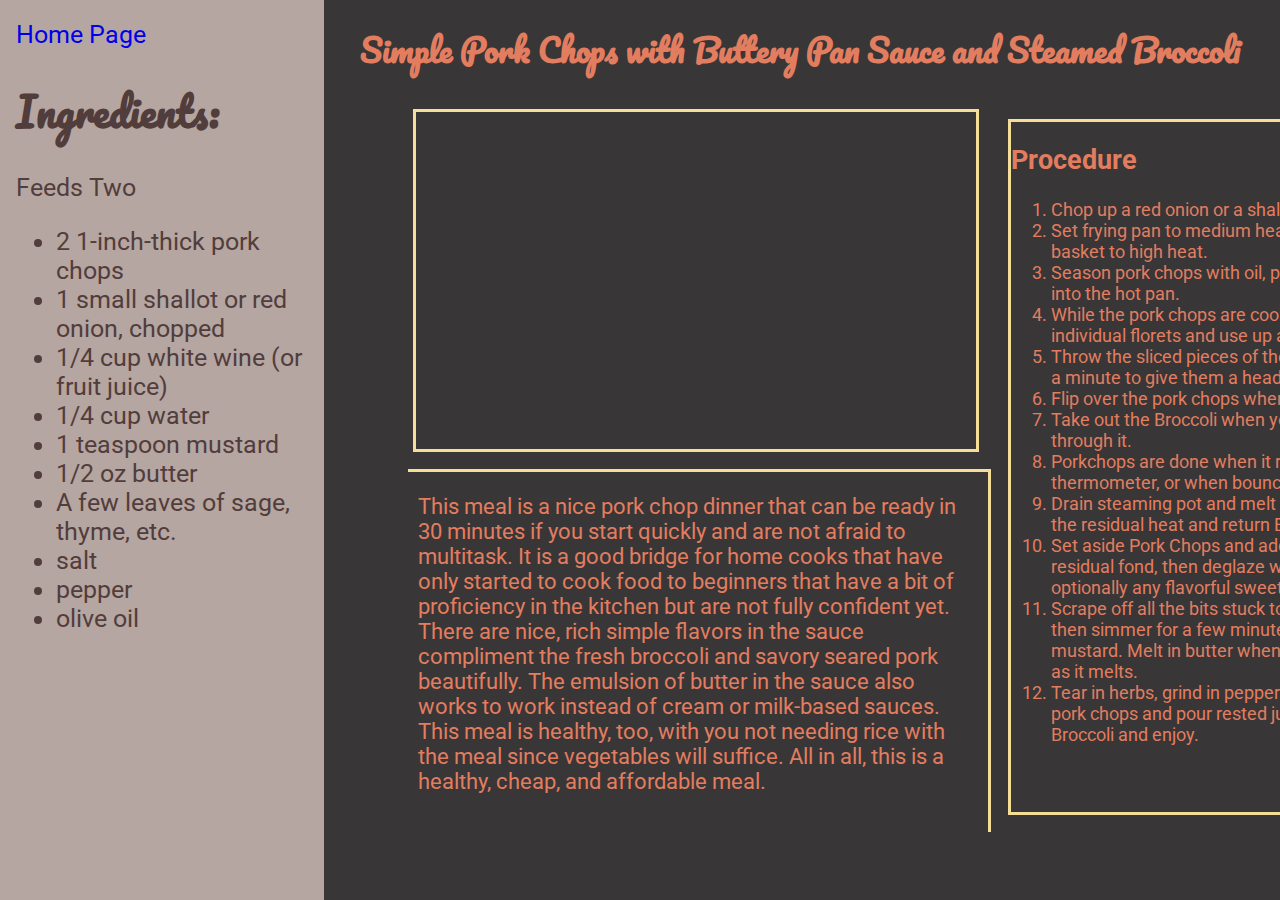
==== htdocs/recipe1.html @ 20c503a2 "Initial commit" ====
﻿<!DOCTYPE html>
<!-- basic structure of an HTML document -->
<html>
	<head>
		<meta charset="UTF-8">
		<meta name="author" content="Jaeden Miguel G. Castro">
		<meta name="keywords" content="HTML, CSS">
		<meta name="revised" content="11-06-2021">
		<title> Pork Chops with Pan Sauce </title>
		<link rel="stylesheet" href="../css/stylemain.css">
		<link rel="icon" href="../images/favicon.png" type="image/png" sizes="512x512">
		<link rel="preconnect" href="https://fonts.googleapis.com">
		<link rel="preconnect" href="https://fonts.gstatic.com" crossorigin>
		<link href="https://fonts.googleapis.com/css2?family=Pacifico&family=Roboto:wght@100;400&display=swap" rel="stylesheet">

		<style>
			/* Included video */
			.video  { 
				width:560px; 
				height:337px; 
				position:absolute;
				border: 3px solid #F5DF98;
				margin-left: 75px;
			}
			/* Procedure */
			.box1  { 
				width:550px; 
				height:690px; 
				border: 3px solid #F5DF98; 
				float:right;
				margin-left:1000px;
				font-size: 18px;
				padding: 0px 0px 0px 0px;
				border-width: 0px 0px 3spx 3px;
				position:absolute;
				overflow: auto;
			}
			/* Notes on the Recipe */
			.box2  { 
				width:560px; 
				height:360px; 
				border: 3px solid #F5DF98; 
				float:left;
				margin-left:400px;
				margin-top: 350px;
				font-size: 22px;
				padding: 0px 10px 0px 10px;
				border-width: 3px 3px 0px 0px;
				position:absolute;
				overflow: auto;
			}


</style>
	</head>
<!-- Side navigation -->
<body>
<!-- Sidebar -->
<aside>
  <a href="index.html"> Home Page </a>
  <h1> Ingredients: </h1> <p> Feeds Two </p>
  <ul>
	<li> 2 1-inch-thick pork chops
	<li> 1 small shallot or red onion, chopped
	<li> 1/4 cup white wine (or fruit juice)
	<li> 1/4 cup water
	<li> 1 teaspoon mustard
	<li> 1/2 oz butter
	<li> A few leaves of sage, thyme, etc.
	<li> salt
	<li> pepper
	<li> olive oil
   </ul>
</aside>
<!-- Main Part of Website -->
<header> <!-- Title  -->
 <h1 style="text-align: center; font-family: 'Pacifico', cursive;"> Simple Pork Chops with Buttery Pan Sauce and Steamed Broccoli </h1>
</header>
	<section>
	<iframe class="video" src="https://www.youtube.com/embed/5pV_LosNT1U" title="YouTube video player" allow="accelerometer; autoplay; clipboard-write; encrypted-media; gyroscope; picture-in-picture" allowfullscreen></iframe>
	</section>
	<section class="box1"> <!-- Procedure -->
	<h2>Procedure </h2> 
	<ol>
		<li>Chop up a red onion or a shallot into small pieces. 
		<li>Set frying pan to medium heat and set the pot with a steamer basket to high heat. 
		<li>Season pork chops with oil, pepper, and salt and gently place into the hot pan.
		<li>While the pork chops are cooking, chop up the broccoli into individual florets and use up any edible parts of the stalk. 
		<li>Throw the sliced pieces of the stalk into the steaming basket for a minute to give them a head-start then add the florets. 
		<li>Flip over the pork chops when brown.
		<li>Take out the Broccoli when you can smoothly push a fork through it.
		<li>Porkchops are done when it reads 145 F using a kitchen thermometer, or when bouncy and firm.
		<li>Drain steaming pot and melt in butter and optionally, garlic using the residual heat and return Broccoli then add a pinch of salt.
		<li>Set aside Pork Chops and add chopped onions or shallots in the residual fond, then deglaze with water and white wine (or optionally any flavorful sweet-and-sour liquid)
		<li>Scrape off all the bits stuck to the pan with a wooden spoon then simmer for a few minutes. Turn off the heat and mix in mustard. Melt in butter when not bubbling and mix it in gradually as it melts.
		<li>Tear in herbs, grind in pepper and add salt to the sauce. Slice pork chops and pour rested juice into the sauce. Serve with Broccoli and enjoy.
	</ul>
	</section>
	
	<section class="box2"> <!-- Notes on the Recipe-->
	<p> This meal is a nice pork chop dinner that can be ready in 30 minutes if you start quickly and are not afraid to multitask. It is a good bridge for home cooks that have only started to cook food to beginners that have a bit of proficiency in the kitchen but are not fully confident yet. There are nice, rich simple flavors in the sauce compliment the fresh broccoli and savory seared pork beautifully. The emulsion of butter in the sauce also works to work instead of cream or milk-based sauces. This meal is healthy, too, with you not needing rice with the meal since vegetables will suffice. All in all, this is a healthy, cheap, and affordable meal. </p>
	</section>
</body>
</html>
---- css/stylemain.css ----
/* Navigation Bar */
 aside {
  height: 100%;
  width: 300px; 
  position: fixed; 
  z-index: 1; 
  top: 0; 
  left: 0;
  background-color: #B6A6A1; 
  overflow-x: hidden; 
  padding: 20px 8px 6px 16px;
  text-decoration: none;
  font-size: 25px;
  color: #523D3D;
  display: block;  
  font-family: 'Roboto', sans-serif;
}
/*Sidebar Text */

body {
	background-color: #383636;
}
/* main page*/
header {
  position: relative;
  margin-left: 320px; /* Same as the width of the sidebar */
  text-decoration: none;
  color: #E27D60;
  font-family: 'Roboto', sans-serif;
}
a {
text-decoration: none;
}
.center { /* Centers Sidebar Image */
	display: block;
	margin-left: auto;
	margin-right: auto;
	margin-top: 10px;
	width: 90%;
}
aside h1 {
	font-size: 40px;
	font-family: 'Pacifico', cursive;
}
/* CSS for centerpiece Image */
.mainimage { 
	margin:40px 0px 0px 100px;
	border: 3px solid #F5DF98; 
	float:left;
}
section {
  margin-left: 320px; /* Same as the width of the sidebar */
  text-decoration: none;
  color: #E27D60;
  padding: 10px;
  font-family: 'Roboto', sans-serif;
}
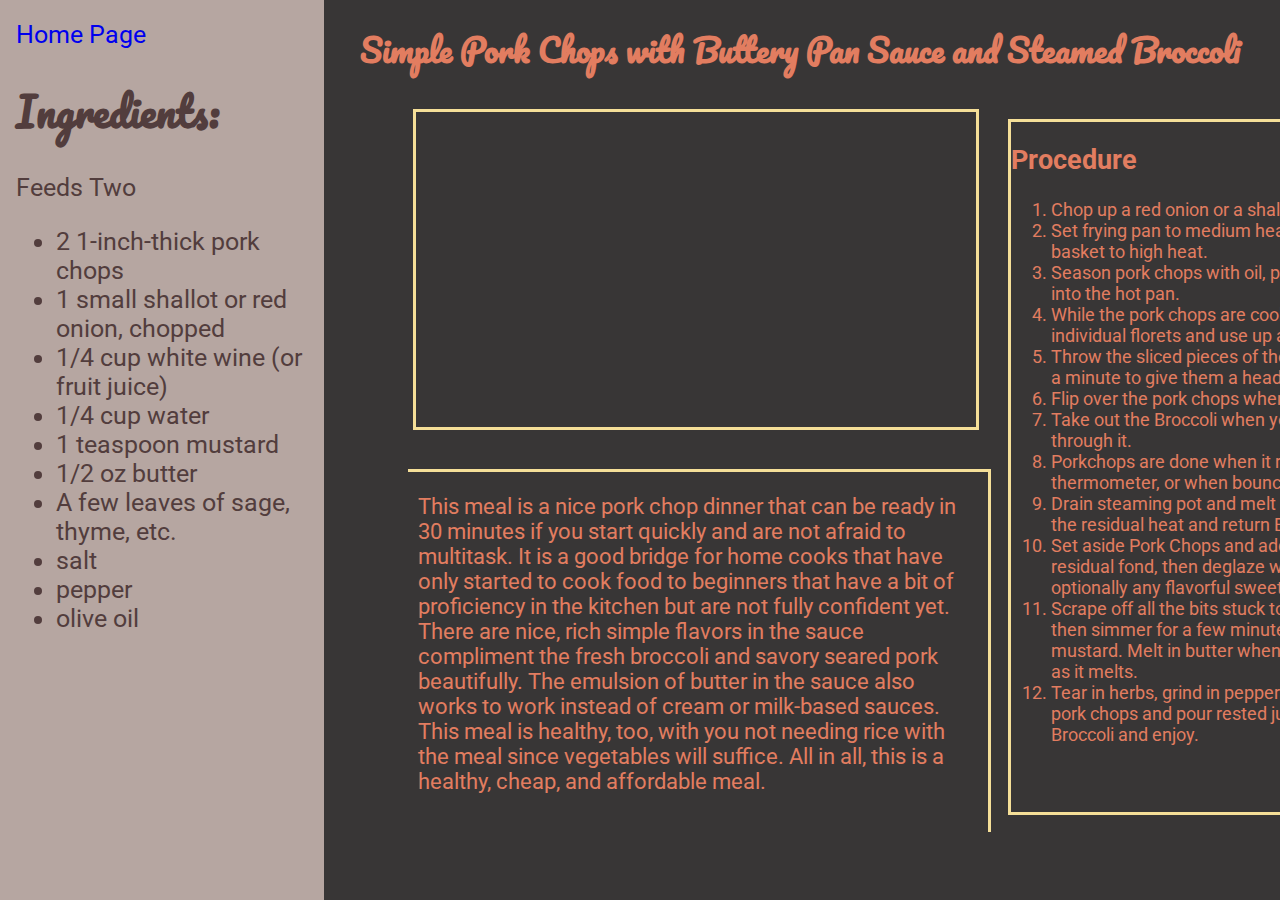
==== commit 9204cfca: "Update recipe1.html" ====
--- a/htdocs/recipe1.html
+++ b/htdocs/recipe1.html
@@ -17,7 +17,7 @@
 			/* Included video */
 			.video  { 
 				width:560px; 
-				height:337px; 
+				height:315px; 
 				position:absolute;
 				border: 3px solid #F5DF98;
 				margin-left: 75px;
@@ -57,7 +57,7 @@
 <body>
 <!-- Sidebar -->
 <aside>
-  <a href="index.html"> Home Page </a>
+  <a href="../index.html"> Home Page </a>
   <h1> Ingredients: </h1> <p> Feeds Two </p>
   <ul>
 	<li> 2 1-inch-thick pork chops
@@ -76,8 +76,8 @@
 <header> <!-- Title  -->
  <h1 style="text-align: center; font-family: 'Pacifico', cursive;"> Simple Pork Chops with Buttery Pan Sauce and Steamed Broccoli </h1>
 </header>
-	<section>
-	<iframe class="video" src="https://www.youtube.com/embed/5pV_LosNT1U" title="YouTube video player" allow="accelerometer; autoplay; clipboard-write; encrypted-media; gyroscope; picture-in-picture" allowfullscreen></iframe>
+	<section> <!-- Autoplay works on Internet Explorer, but not on chrome.  -->
+		<iframe class="video" width="560" height="315" src="https://www.youtube.com/embed/5pV_LosNT1U?&autoplay=1" title="YouTube video player" frameborder="0" allow="accelerometer; autoplay; clipboard-write; encrypted-media; gyroscope; picture-in-picture" allowfullscreen></iframe>
 	</section>
 	<section class="box1"> <!-- Procedure -->
 	<h2>Procedure </h2> 
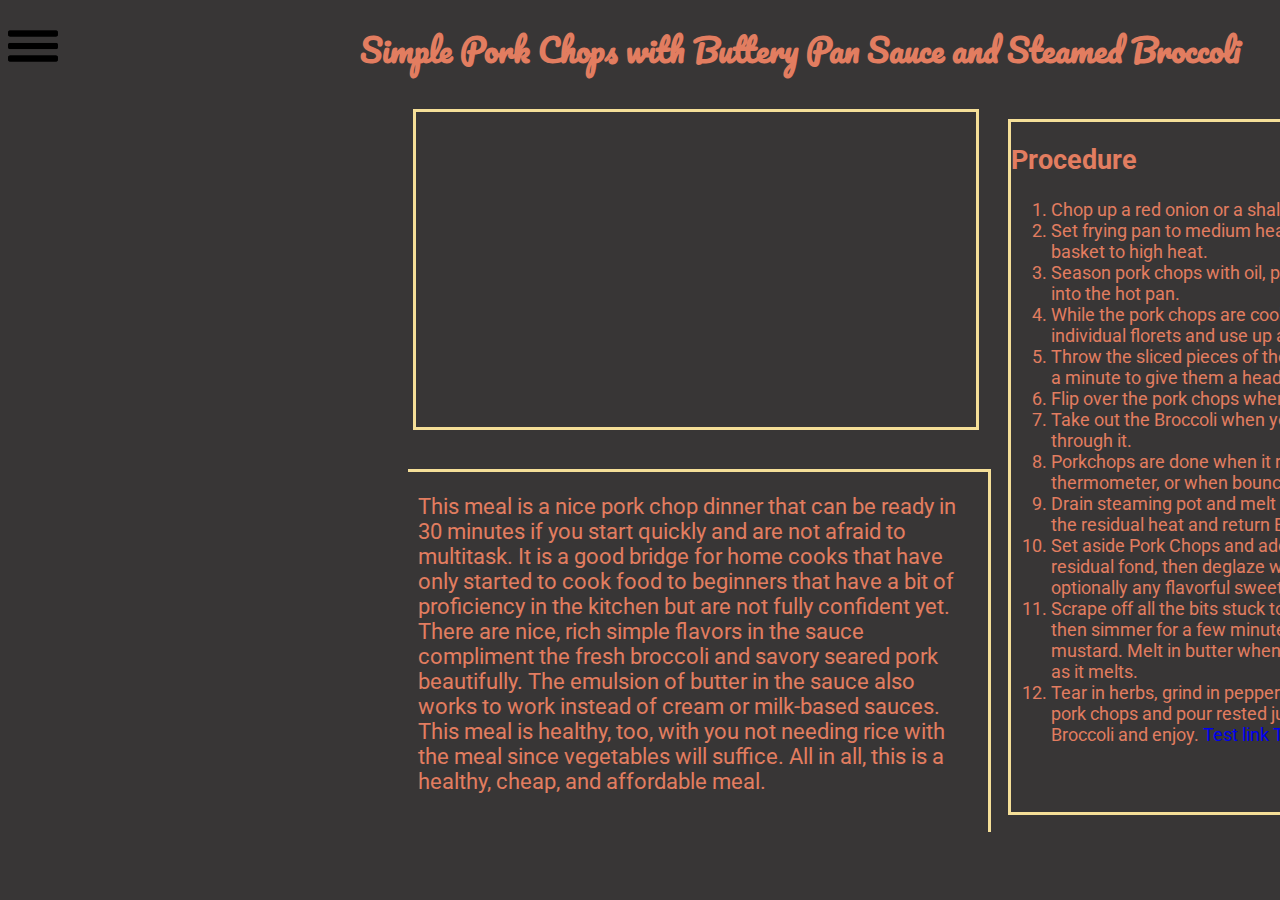
==== commit bf9eb55c: "Added Animations" ====
--- a/htdocs/recipe1.html
+++ b/htdocs/recipe1.html
@@ -49,15 +49,68 @@
 				position:absolute;
 				overflow: auto;
 			}
+			:target#Anim1 {
+				animation-name:sidebar1;
+				animation-duration: 1s;
+				animation-fill-mode: forwards;
+			}
+			@keyframes sidebar1 {
+				0%   { left:-300px; top:0px;}
+				100%  {left:0px; top:0px;}
+			}
+			:target#Anim2 {
+				animation-name:sidebar2;
+				animation-duration: 1s;
 
+			}
+			@keyframes sidebar2 {
+				0%   { left:0px; top:0px;}
+				100%  {left:-370px; top:0px;}
+			}
+			.BarIcon{
+			position:absolute;
+			height:50px;
+			width:50px;
+			}
+			.XIcon
+			{
+			position:absolute;
+			height:50px;
+			width:50px;
+			left:250px;
+			top:10px;
+			}
 
 </style>
 	</head>
 <!-- Side navigation -->
 <body>
 <!-- Sidebar -->
-<aside>
-  <a href="../index.html"> Home Page </a>
+<div>
+<a href="#Anim1">
+<img alt="Icon" class="BarIcon"src="../images/BarIcon.png">
+</div>
+<aside id ="Anim1">
+<a href="#Anim2"> <img alt="Icon" class="XIcon"src="../images/XIcon.png"> </a>
+<a href="../index.html"> Home Page </a>
+  <h1> Ingredients: </h1> <p> Feeds Two </p>
+  <ul>
+	<li> 2 1-inch-thick pork chops
+	<li> 1 small shallot or red onion, chopped
+	<li> 1/4 cup white wine (or fruit juice)
+	<li> 1/4 cup water
+	<li> 1 teaspoon mustard
+	<li> 1/2 oz butter
+	<li> A few leaves of sage, thyme, etc.
+	<li> salt
+	<li> pepper
+	<li> olive oil
+   </ul>
+</aside>
+
+<aside id ="Anim2">
+<a href="#Anim2"> <img alt="Icon" class="XIcon"src="../images/XIcon.png"> </a>
+<a href="../index.html"> Home Page </a>
   <h1> Ingredients: </h1> <p> Feeds Two </p>
   <ul>
 	<li> 2 1-inch-thick pork chops
@@ -95,6 +148,8 @@
 		<li>Scrape off all the bits stuck to the pan with a wooden spoon then simmer for a few minutes. Turn off the heat and mix in mustard. Melt in butter when not bubbling and mix it in gradually as it melts.
 		<li>Tear in herbs, grind in pepper and add salt to the sauce. Slice pork chops and pour rested juice into the sauce. Serve with Broccoli and enjoy.
 	</ul>
+	<a href="#Anim1">Test link</a>
+	<a href="#Anim2">Test link</a>
 	</section>
 	
 	<section class="box2"> <!-- Notes on the Recipe-->
--- a/css/stylemain.css
+++ b/css/stylemain.css
@@ -2,7 +2,7 @@
  aside {
   height: 100%;
   width: 300px; 
-  position: fixed; 
+  position: absolute; 
   z-index: 1; 
   top: 0; 
   left: 0;
@@ -14,6 +14,7 @@
   color: #523D3D;
   display: block;  
   font-family: 'Roboto', sans-serif;
+  left: -350px;
 }
 /*Sidebar Text */
 
@@ -22,7 +23,6 @@
 }
 /* main page*/
 header {
-  position: relative;
   margin-left: 320px; /* Same as the width of the sidebar */
   text-decoration: none;
   color: #E27D60;
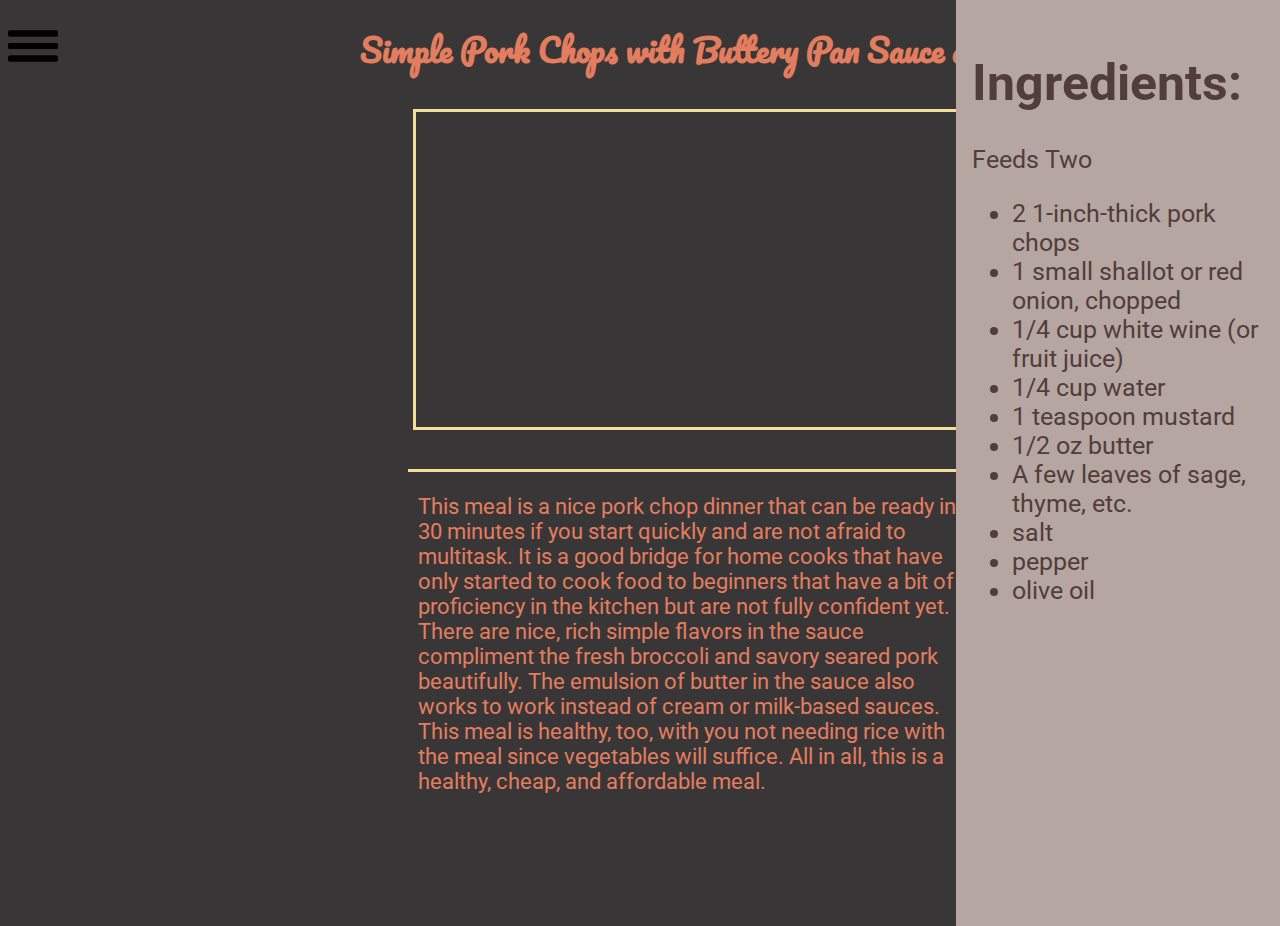
==== commit 1f105db7: "Bugfixes" ====
--- a/htdocs/recipe1.html
+++ b/htdocs/recipe1.html
@@ -15,17 +15,11 @@
 
 		<style>
 			/* Included video */
-			.video  { 
-				width:560px; 
-				height:315px; 
-				position:absolute;
-				border: 3px solid #F5DF98;
-				margin-left: 75px;
-			}
+
 			/* Procedure */
 			.box1  { 
 				width:550px; 
-				height:690px; 
+				height:750px; 
 				border: 3px solid #F5DF98; 
 				float:right;
 				margin-left:1000px;
@@ -38,7 +32,7 @@
 			/* Notes on the Recipe */
 			.box2  { 
 				width:560px; 
-				height:360px; 
+				height:400px; 
 				border: 3px solid #F5DF98; 
 				float:left;
 				margin-left:400px;
@@ -49,37 +43,7 @@
 				position:absolute;
 				overflow: auto;
 			}
-			:target#Anim1 {
-				animation-name:sidebar1;
-				animation-duration: 1s;
-				animation-fill-mode: forwards;
-			}
-			@keyframes sidebar1 {
-				0%   { left:-300px; top:0px;}
-				100%  {left:0px; top:0px;}
-			}
-			:target#Anim2 {
-				animation-name:sidebar2;
-				animation-duration: 1s;
 
-			}
-			@keyframes sidebar2 {
-				0%   { left:0px; top:0px;}
-				100%  {left:-370px; top:0px;}
-			}
-			.BarIcon{
-			position:absolute;
-			height:50px;
-			width:50px;
-			}
-			.XIcon
-			{
-			position:absolute;
-			height:50px;
-			width:50px;
-			left:250px;
-			top:10px;
-			}
 
 </style>
 	</head>
@@ -87,73 +51,106 @@
 <body>
 <!-- Sidebar -->
 <div>
-<a href="#Anim1">
-<img alt="Icon" class="BarIcon"src="../images/BarIcon.png">
+<a href="#Anim1"><img alt="Icon" class="BarIcon"src="../images/BarIcon.png"></a>
 </div>
-<aside id ="Anim1">
+<nav id ="Anim1">
 <a href="#Anim2"> <img alt="Icon" class="XIcon"src="../images/XIcon.png"> </a>
-<a href="../index.html"> Home Page </a>
-  <h1> Ingredients: </h1> <p> Feeds Two </p>
-  <ul>
-	<li> 2 1-inch-thick pork chops
-	<li> 1 small shallot or red onion, chopped
-	<li> 1/4 cup white wine (or fruit juice)
-	<li> 1/4 cup water
-	<li> 1 teaspoon mustard
-	<li> 1/2 oz butter
-	<li> A few leaves of sage, thyme, etc.
-	<li> salt
-	<li> pepper
-	<li> olive oil
-   </ul>
-</aside>
-
-<aside id ="Anim2">
+<h1> Recipes: </h1>
+  <h2>Home Page</h2>
+  <a href="../index.html"><img src="../images/Food.jpg" width= "250px" height = "141px" alt="Home Page" class="center"></a>
+  <p>Recipe #2: Chicken and Rice Bake</p>
+  <a href="../htdocs/recipe2.html"><img src="../images/chickenricebake.png" width= "250px" height = "141px" alt="Chicken and Rice Bake" class="center"></a>
+  <p>Recipe #3: Baked Sushi</p>
+  <a href="../htdocs/recipe3.html"><img src="../images/bakedsushi.png" width= "250px" height = "141px" alt="Baked Sushi" class="center"></a>
+  <p>Recipe #4: Chocolate Cake with Italian Meringue</p>
+  <a href="../htdocs/recipe4.html"><img src="../images/chocolatecake.png" width= "250px" height = "141px" alt="Chocolate Cake with Italian Meringue" class="center"></a>
+  
+  <h6> My Facebook, Adam Ragusea's Youtube and Facebook:</h6>
+  	
+	<a href="https://www.youtube.com/channel/UC9_p50tH3WmMslWRWKnM7dQ">
+	<img src="../images/Youtube1.jpg" alt="Adam Ragusea's Youtube" title="Adam Ragusea's Youtube" class="default" id="socialmedia"> 
+	<img src="../images/Youtube2.png" alt="Adam Ragusea's Youtube" title="Adam Ragusea's Youtube" class="hover" id="socialmedia">
+	</a>
+	<a href="https://twitter.com/aragusea">
+	<img src="../images/Twitter1.png" alt="Adam Ragusea's Twitter" title="Adam Ragusea's Twitter" class="default" id="socialmedia"> 
+	<img src="../images/Twitter2.png" alt="Adam Ragusea's Twitter" title="Adam Ragusea's Twitter" class="hover" id="socialmedia">
+	</a>
+	<a href="https://www.facebook.com/raedenjin">
+	<img src="../images/Facebook1.png" alt="My Facebook" class="default" title="My Facebook" id="socialmedia"></img>
+	<img src="../images/Facebook2.png" alt="My Facebook" class="hover" title="My Facebook" id="socialmedia"></img>
+	</a>
+</nav>
+<nav id="Anim2">
 <a href="#Anim2"> <img alt="Icon" class="XIcon"src="../images/XIcon.png"> </a>
-<a href="../index.html"> Home Page </a>
-  <h1> Ingredients: </h1> <p> Feeds Two </p>
-  <ul>
-	<li> 2 1-inch-thick pork chops
-	<li> 1 small shallot or red onion, chopped
-	<li> 1/4 cup white wine (or fruit juice)
-	<li> 1/4 cup water
-	<li> 1 teaspoon mustard
-	<li> 1/2 oz butter
-	<li> A few leaves of sage, thyme, etc.
-	<li> salt
-	<li> pepper
-	<li> olive oil
-   </ul>
-</aside>
+  <h1> Recipes: </h1>
+  <h2>Home Page</h2>
+  <a href="../index.html"><img src="../images/Food.jpg" width= "250px" height = "141px" alt="Home Page" class="center"></a>
+  <p>Recipe #2: Chicken and Rice Bake</p>
+  <a href="../htdocs/recipe2.html"><img src="../images/chickenricebake.png" width= "250px" height = "141px" alt="Chicken and Rice Bake" class="center"></a>
+  <p>Recipe #3: Baked Sushi</p>
+  <a href="../htdocs/recipe3.html"><img src="../images/bakedsushi.png" width= "250px" height = "141px" alt="Baked Sushi" class="center"></a>
+  <p>Recipe #4: Chocolate Cake with Italian Meringue</p>
+  <a href="../htdocs/recipe4.html"><img src="../images/chocolatecake.png" width= "250px" height = "141px" alt="Chocolate Cake with Italian Meringue" class="center"></a>
+  
+  <h6> My Facebook, Adam Ragusea's Youtube and Facebook:</h6>
+  
+  	<a href="https://www.youtube.com/channel/UC9_p50tH3WmMslWRWKnM7dQ">
+	<img src="../images/Youtube1.jpg" alt="Adam Ragusea's Youtube" title="Adam Ragusea's Youtube" class="default" id="socialmedia"> 
+	<img src="../images/Youtube2.png" alt="Adam Ragusea's Youtube" title="Adam Ragusea's Youtube" class="hover" id="socialmedia">
+	</a>
+	<a href="https://twitter.com/aragusea">
+	<img src="../images/Twitter1.png" alt="Adam Ragusea's Twitter" title="Adam Ragusea's Twitter" class="default" id="socialmedia"> 
+	<img src="../images/Twitter2.png" alt="Adam Ragusea's Twitter" title="Adam Ragusea's Twitter" class="hover" id="socialmedia">
+	</a>
+	<a href="https://www.facebook.com/raedenjin">
+	<img src="../images/Facebook1.png" alt="My Facebook" class="default" title="My Facebook" id="socialmedia"></img>
+	<img src="../images/Facebook2.png" alt="My Facebook" class="hover" title="My Facebook" id="socialmedia"></img>
+	</a>
+</nav>
 <!-- Main Part of Website -->
 <header> <!-- Title  -->
- <h1 style="text-align: center; font-family: 'Pacifico', cursive;"> Simple Pork Chops with Buttery Pan Sauce and Steamed Broccoli </h1>
+ <h1> Simple Pork Chops with Buttery Pan Sauce and Steamed Broccoli </h1>
 </header>
 	<section> <!-- Autoplay works on Internet Explorer, but not on chrome.  -->
 		<iframe class="video" width="560" height="315" src="https://www.youtube.com/embed/5pV_LosNT1U?&autoplay=1" title="YouTube video player" frameborder="0" allow="accelerometer; autoplay; clipboard-write; encrypted-media; gyroscope; picture-in-picture" allowfullscreen></iframe>
 	</section>
 	<section class="box1"> <!-- Procedure -->
 	<h2>Procedure </h2> 
-	<ol>
+		<ol>
 		<li>Chop up a red onion or a shallot into small pieces. 
-		<li>Set frying pan to medium heat and set the pot with a steamer basket to high heat. 
-		<li>Season pork chops with oil, pepper, and salt and gently place into the hot pan.
-		<li>While the pork chops are cooking, chop up the broccoli into individual florets and use up any edible parts of the stalk. 
-		<li>Throw the sliced pieces of the stalk into the steaming basket for a minute to give them a head-start then add the florets. 
-		<li>Flip over the pork chops when brown.
-		<li>Take out the Broccoli when you can smoothly push a fork through it.
-		<li>Porkchops are done when it reads 145 F using a kitchen thermometer, or when bouncy and firm.
-		<li>Drain steaming pot and melt in butter and optionally, garlic using the residual heat and return Broccoli then add a pinch of salt.
-		<li>Set aside Pork Chops and add chopped onions or shallots in the residual fond, then deglaze with water and white wine (or optionally any flavorful sweet-and-sour liquid)
-		<li>Scrape off all the bits stuck to the pan with a wooden spoon then simmer for a few minutes. Turn off the heat and mix in mustard. Melt in butter when not bubbling and mix it in gradually as it melts.
-		<li>Tear in herbs, grind in pepper and add salt to the sauce. Slice pork chops and pour rested juice into the sauce. Serve with Broccoli and enjoy.
-	</ul>
-	<a href="#Anim1">Test link</a>
-	<a href="#Anim2">Test link</a>
-	</section>
+		</li><li>Set frying pan to medium heat and set the pot with a steamer basket to high heat. 
+		</li><li>Season pork chops with oil, pepper, and salt and gently place into the hot pan.
+		</li><li>While the pork chops are cooking, chop up the broccoli into individual florets and use up any edible parts of the stalk. 
+		</li><li>Throw the sliced pieces of the stalk into the steaming basket for a minute to give them a head-start then add the florets. 
+		</li><li>Flip over the pork chops when brown.
+		</li><li>Take out the Broccoli when you can smoothly push a fork through it.
+		</li><li>Porkchops are done when it reads 145 F using a kitchen thermometer, or when bouncy and firm.
+		</li><li>Drain steaming pot and melt in butter and optionally, garlic using the residual heat and return Broccoli then add a pinch of salt.
+		</li><li>Set aside Pork Chops and add chopped onions or shallots in the residual fond, then deglaze with water and white wine (or optionally any flavorful sweet-and-sour liquid)
+		</li><li>Scrape off all the bits stuck to the pan with a wooden spoon then simmer for a few minutes. Turn off the heat and mix in mustard. Melt in butter when not bubbling and mix it in gradually as it melts.
+		</li><li>Tear in herbs, grind in pepper and add salt to the sauce. Slice pork chops and pour rested juice into the sauce. Serve with Broccoli and enjoy.
+	
+	</li></ol></section>
+	
 	
 	<section class="box2"> <!-- Notes on the Recipe-->
-	<p> This meal is a nice pork chop dinner that can be ready in 30 minutes if you start quickly and are not afraid to multitask. It is a good bridge for home cooks that have only started to cook food to beginners that have a bit of proficiency in the kitchen but are not fully confident yet. There are nice, rich simple flavors in the sauce compliment the fresh broccoli and savory seared pork beautifully. The emulsion of butter in the sauce also works to work instead of cream or milk-based sauces. This meal is healthy, too, with you not needing rice with the meal since vegetables will suffice. All in all, this is a healthy, cheap, and affordable meal. </p>
+	<p> This meal is a nice pork chop dinner that can be ready in 30 minutes if you start quickly and are not afraid to multitask. It is a good bridge for home cooks that have only started to cook food to beginners that have a bit of proficiency in the kitchen but are 
+	not fully confident yet. There are nice, rich simple flavors in the sauce compliment the fresh broccoli and savory seared pork beautifully. The emulsion of butter in the sauce also works to work instead of cream or milk-based sauces. This meal is healthy, too, with you not needing rice with the meal since vegetables will suffice. All in all, this is a healthy, cheap, and affordable meal. </p>
 	</section>
+<aside class="right">
+  <h1> Ingredients: </h1> <p> Feeds Two </p>
+  <ul>
+	<li> 2 1-inch-thick pork chops
+	</li><li> 1 small shallot or red onion, chopped
+	</li><li> 1/4 cup white wine (or fruit juice)
+	</li><li> 1/4 cup water
+	</li><li> 1 teaspoon mustard
+	</li><li> 1/2 oz butter
+	</li><li> A few leaves of sage, thyme, etc.
+	</li><li> salt
+	</li><li> pepper
+	</li><li> olive oil
+   </li></ul>
+</aside>
 </body>
 </html>
--- a/css/stylemain.css
+++ b/css/stylemain.css
@@ -1,5 +1,5 @@
 /* Navigation Bar */
- aside {
+ nav {
   height: 100%;
   width: 300px; 
   position: absolute; 
@@ -7,7 +7,6 @@
   top: 0; 
   left: 0;
   background-color: #B6A6A1; 
-  overflow-x: hidden; 
   padding: 20px 8px 6px 16px;
   text-decoration: none;
   font-size: 25px;
@@ -15,6 +14,7 @@
   display: block;  
   font-family: 'Roboto', sans-serif;
   left: -350px;
+  overflow:auto;
 }
 /*Sidebar Text */
 
@@ -27,6 +27,10 @@
   text-decoration: none;
   color: #E27D60;
   font-family: 'Roboto', sans-serif;
+  position:relative;
+}
+header > h1 {
+	text-align: center; font-family: 'Pacifico', cursive;
 }
 a {
 text-decoration: none;
@@ -38,7 +42,7 @@
 	margin-top: 10px;
 	width: 90%;
 }
-aside h1 {
+nav h1 {
 	font-size: 40px;
 	font-family: 'Pacifico', cursive;
 }
@@ -54,4 +58,73 @@
   color: #E27D60;
   padding: 10px;
   font-family: 'Roboto', sans-serif;
+}
+.right {
+	height: 100%;
+	width: 300px; 
+	position: absolute; 
+	z-index: 1; 
+	top: 0; 
+	background-color: #B6A6A1; 
+	overflow-x: hidden; 
+	padding: 20px 8px 6px 16px;
+	text-decoration: none;
+	font-size: 25px;
+	color: #523D3D;
+	display: block;  
+	font-family: 'Roboto', sans-serif;
+	right:0px;
+	overflow:scroll;
+} 
+.BarIcon{
+	position:absolute;
+	height:50px;
+	width:50px;
+}
+.XIcon {
+	position:absolute;
+	height:50px;
+	width:50px;
+	left:250px;
+	top:10px;
+}
+:target#Anim1 {
+	animation-name:sidebar1;
+	animation-duration: 1s;
+	animation-fill-mode: forwards;
+}
+@keyframes sidebar1 {
+	0%   { left:-300px; top:0px;}
+	100%  {left:0px; top:0px;}
+}
+:target#Anim2 {
+	animation-name:sidebar2;
+	animation-duration: 1s;
+}
+@keyframes sidebar2 {
+	0%   { left:0px; top:0px;}
+	100%  {left:-370px; top:0px;}
+}
+#socialmedia {
+	width: 64px;
+	height: 64x;
+}
+a img.hover {
+	display: none;
+}
+a img.default {
+	display: inherit;
+}
+a:hover img.hover {
+	display: inherit;
+}
+a:hover img.default {
+	display: none	
+}
+.video  { 
+	width:560px; 
+	height:315px; 
+	position:absolute;
+	border: 3px solid #F5DF98;
+	margin-left: 75px;
 }